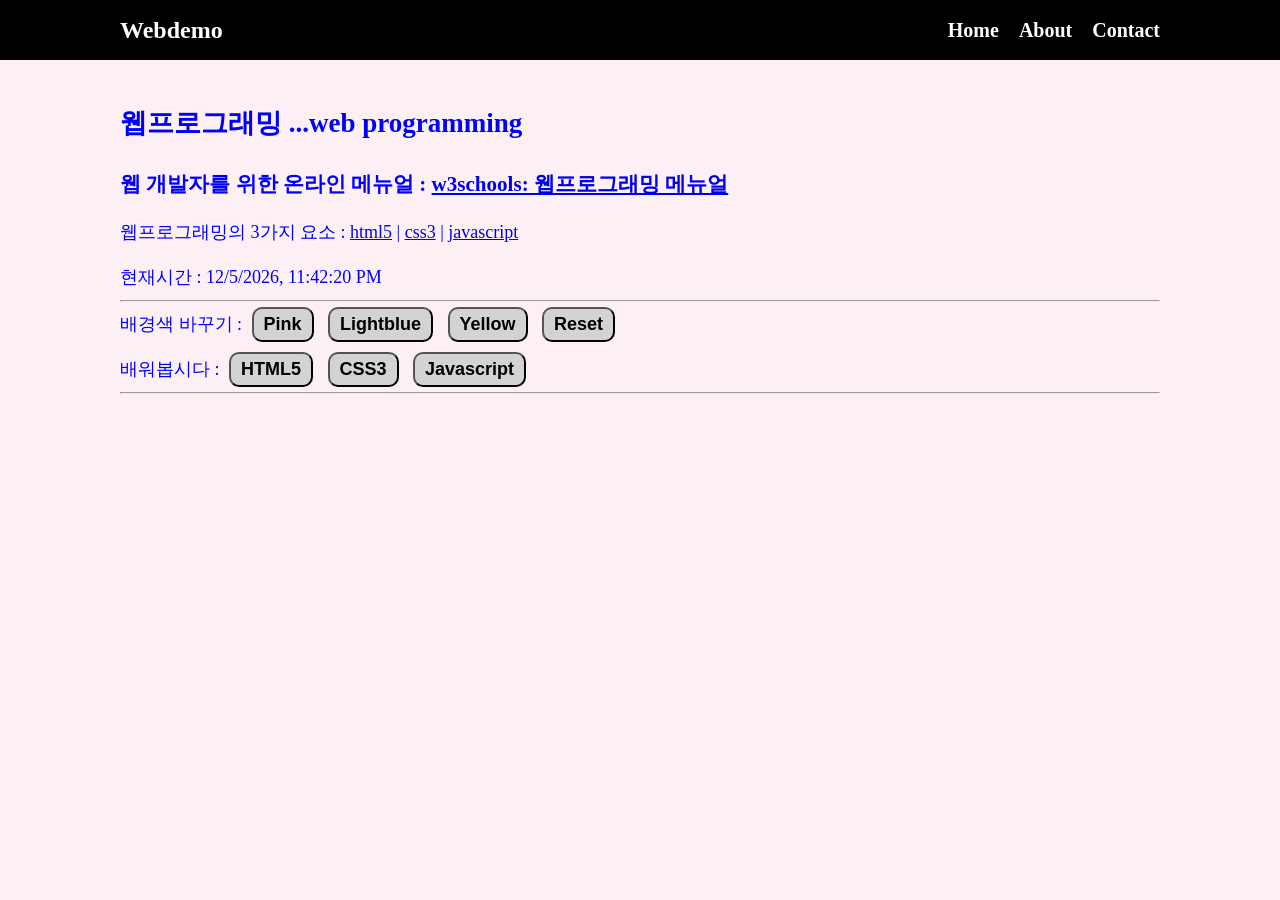
==== index.html @ 3c7956f8 "v1.0" ====
<!doctype html>
<html lang="en">
  <head>
    <meta charset="UTF-8" />
    <meta name="viewport" content="width=device-width, initial-scale=1.0" />
    <!-- 홈페이지 제목 -->
    <title>웹프로그래밍 데모</title>
    <!-- css파일 링크하기 -->
    <link rel="stylesheet" href="style.css" />
  </head>
  <body>
    <!-- 여기는 메뉴입니다 -->
    <nav class="navbar">
      <div class="container">
        <div class="logo">Webdemo</div>
        <ul class="nav">
          <li>
            <a href="/">Home</a>
          </li>
          <li>
            <a href="about.html">About</a>
          </li>
          <li>
            <a href="contact.html">Contact</a>
          </li>
        </ul>
      </div>
    </nav>
    <!-- 메인 섹션 -->
    <section class="main">
      <div class="container">
        <h1>웹프로그래밍 ...web programming</h1>

        <h3>
          웹 개발자를 위한 온라인 메뉴얼 :
          <a href="https://www.w3schools.com/">
            w3schools: 웹프로그래밍 메뉴얼
          </a>
        </h3>

        <p>
          웹프로그래밍의 3가지 요소 :
          <a href="https://www.w3schools.com/html/default.asp">html5</a> |
          <a href="https://www.w3schools.com/css/default.asp">css3</a> |
          <a href="https://www.w3schools.com/js/default.asp">javascript</a>
        </p>

        <p>현재시간 : <span id="time"></span></p>
        <!-- 가로줄 긋기 -->
        <hr />

        <p>
          배경색 바꾸기 :
          <button onclick="pink()">Pink</button>
          <button onclick="lightblue()">Lightblue</button>
          <button onclick="yellow()">Yellow</button>
          <button onclick="reset()">Reset</button>
        </p>

        <p>
          배워봅시다 :
          <!-- alt+shift+방향키로 복사 -->
          <button onmouseover="showhtml()" onmouseout="hide()">HTML5</button>
          <button onmouseover="showcss()" onmouseout="hide()">CSS3</button>
          <button onmouseover="showjavascipt()" onmouseout="hide()">
            Javascript
          </button>
        </p>
        <hr />
        <br />
        <div>
          <img id="fig" height="200px" />
          <p id="desc"></p>
        </div>
      </div>
    </section>
    <!-- js는 보통 body 맨 밑줄에서 링크 -->
    <script src="main.js"></script>
  </body>
</html>
---- style.css ----
* {
  box-sizing: border-box;
  /* 위아래로 떠있는 부분 붙이기 */
  padding: 0;
  margin: 0;
}

body {
  color: #333;
  background-color: rgb(253, 240, 245);
  font-size: 18px;
  line-height: 1.5;
}

ul {
  list-style-type: none;
}

/* class를 지정할 때에는 앞에 . 붙이기 */
.container {
  max-width: 1100px;
  /* 가운데정렬 */
  margin: 0 auto;
  /* 위아래는 0, 좌우로 30픽셀 띄우기 */
  padding: 30px 30px;
}

.main {
  color: blue;
  /* 글간격 */
  line-height: 2.5;
}

.navbar {
  background-color: black;
  color: white;
  height: 60px;
}

/* navbar 안에 있는 container, section안의 container와 구분 */
.navbar .container {
  display: flex;
  /* 가로로 정렬 */
  flex-direction: row;
  /* 좌우 끝으로 정렬 */
  justify-content: space-between;
  /* 위아래로 가운데정렬 */
  align-items: center;
  height: 100%;
}

.navbar ul {
  display: flex;
  /* 세로로 정렬은 :  ; */
  flex-direction: row;
}

.navbar ul li {
  margin-left: 20px;
}

.navbar a {
  color: white;
  text-decoration: none;
  font-size: 20px;
  font-weight: bold;
}

/* 마우스가 올라갔을 때 */
.navbar a:hover {
  /* 밑줄 색 */
  border-bottom: 2px #aaa solid;
  color: #aaa;
}

.navbar .logo {
  font-size: x-large;
  font-weight: bolder;
}

button {
  /* padding 위아래 좌우 */
  /* padding 좌 위 우 아 */
  padding: 5px 10px;
  margin: 5px;
  font-size: large;
  font-weight: bold;
  background-color: lightgray;
  /* 테두리 두께 */
  border-width: 1;
  /* 테두리 모양 둥글게 */
  border-radius: 10px;
}

button:hover {
  color: rgb(255, 95, 95);
  background-color: rgb(245, 245, 207);
}
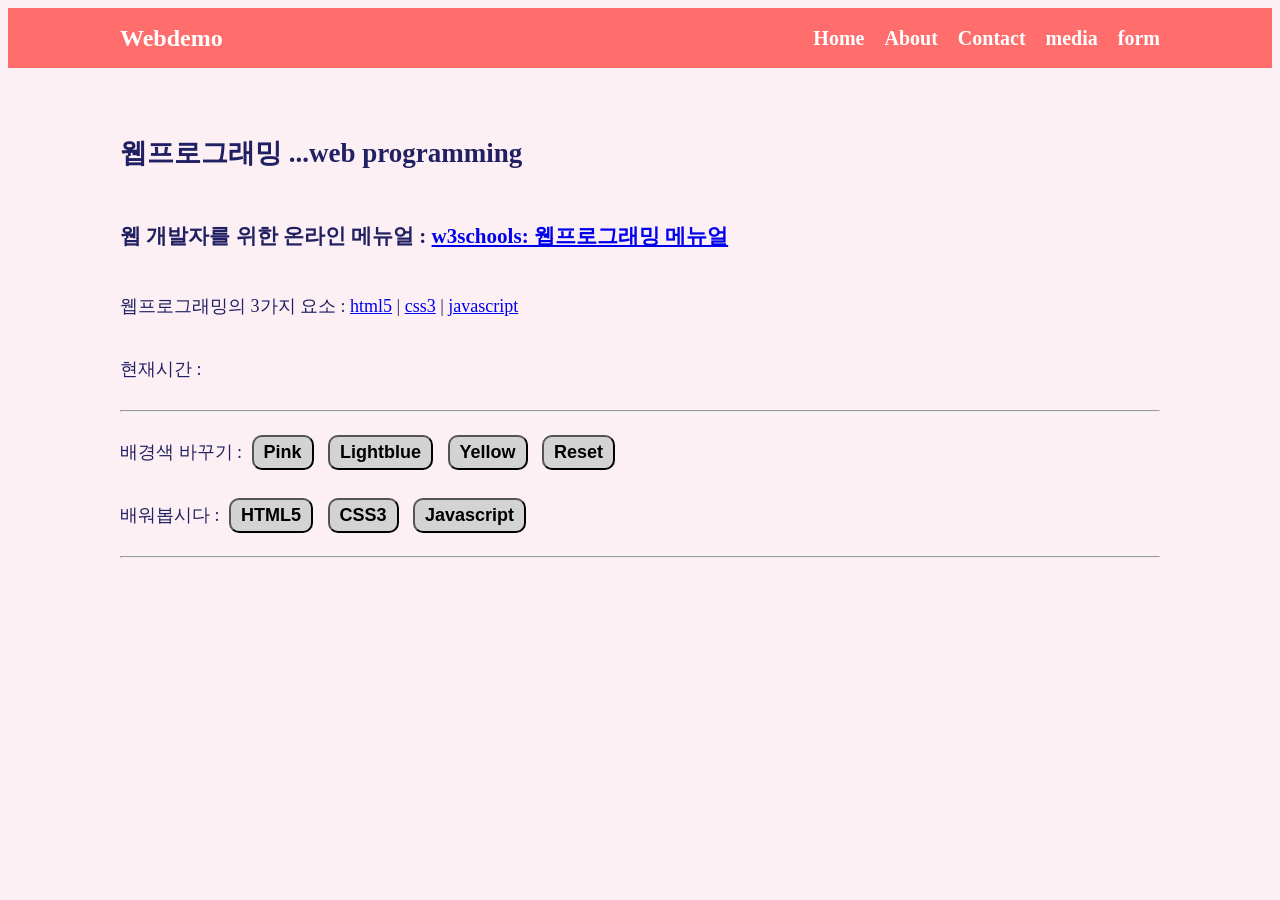
==== commit 6b96a48f: "ver.4" ====
--- a/index.html
+++ b/index.html
@@ -23,6 +23,12 @@
           <li>
             <a href="contact.html">Contact</a>
           </li>
+          <li>
+            <a href="media.html">media</a>
+          </li>
+          <li>
+            <a href="user.html">form</a>
+          </li>
         </ul>
       </div>
     </nav>
@@ -37,7 +43,6 @@
             w3schools: 웹프로그래밍 메뉴얼
           </a>
         </h3>
-
         <p>
           웹프로그래밍의 3가지 요소 :
           <a href="https://www.w3schools.com/html/default.asp">html5</a> |
--- a/style.css
+++ b/style.css
@@ -1,8 +1,7 @@
 * {
-  box-sizing: border-box;
-  /* 위아래로 떠있는 부분 붙이기 */
-  padding: 0;
-  margin: 0;
+  box-sizing: border-box;/* padding과 border를 width에 포함시키기 */
+  padding: 0;/
+  margin: 0;/
 }
 
 body {
@@ -13,26 +12,24 @@
 }
 
 ul {
-  list-style-type: none;
+  list-style-type: none;//* 리스트 앞에 나오는 점 제거 */
 }
 
 /* class를 지정할 때에는 앞에 . 붙이기 */
 .container {
-  max-width: 1100px;
-  /* 가운데정렬 */
-  margin: 0 auto;
-  /* 위아래는 0, 좌우로 30픽셀 띄우기 */
-  padding: 30px 30px;
+  max-width: 1100px;/* 최대 너비 1100px로 제한 */
+  margin: 0 auto;/* 위아래는 0, 좌우로 자동으로 띄우기 */
+  padding: 30px 30px;/* 위아래 30px, 좌우 30px */
 }
 
 .main {
-  color: blue;
+  color: rgb(32, 32, 98);
   /* 글간격 */
   line-height: 2.5;
 }
 
 .navbar {
-  background-color: black;
+  background-color: rgb(255, 109, 109);
   color: white;
   height: 60px;
 }
@@ -61,7 +58,7 @@
 
 .navbar a {
   color: white;
-  text-decoration: none;
+  text-decoration: none; /* 밑줄 제거 */
   font-size: 20px;
   font-weight: bold;
 }
@@ -96,3 +93,34 @@
   color: rgb(255, 95, 95);
   background-color: rgb(245, 245, 207);
 }
+
+.dog, .cat, .reason {
+  max-width: 1100px;
+  margin: 0 auto;
+  padding: 10px 30px;/
+}
+
+.dog p {
+  font-family: Georgia, 'Times New Roman', Times, serif;
+  text-decoration: underline;
+  color: rgb(122, 0, 30);
+}
+
+.reason {
+  background-color: rgb(249, 230, 230);
+  padding: 5px 30px;
+}
+
+.cat p {
+  font-family: Georgia, 'Times New Roman', Times, serif;
+  text-decoration: underline;
+  color: darkgoldenrod;
+}
+
+td, th {
+  width: 150px;
+  height: 80px;
+  text-align: center;
+  font-family: Arial, Helvetica, sans-serif;
+  color: rgb(21, 21, 21);
+}
